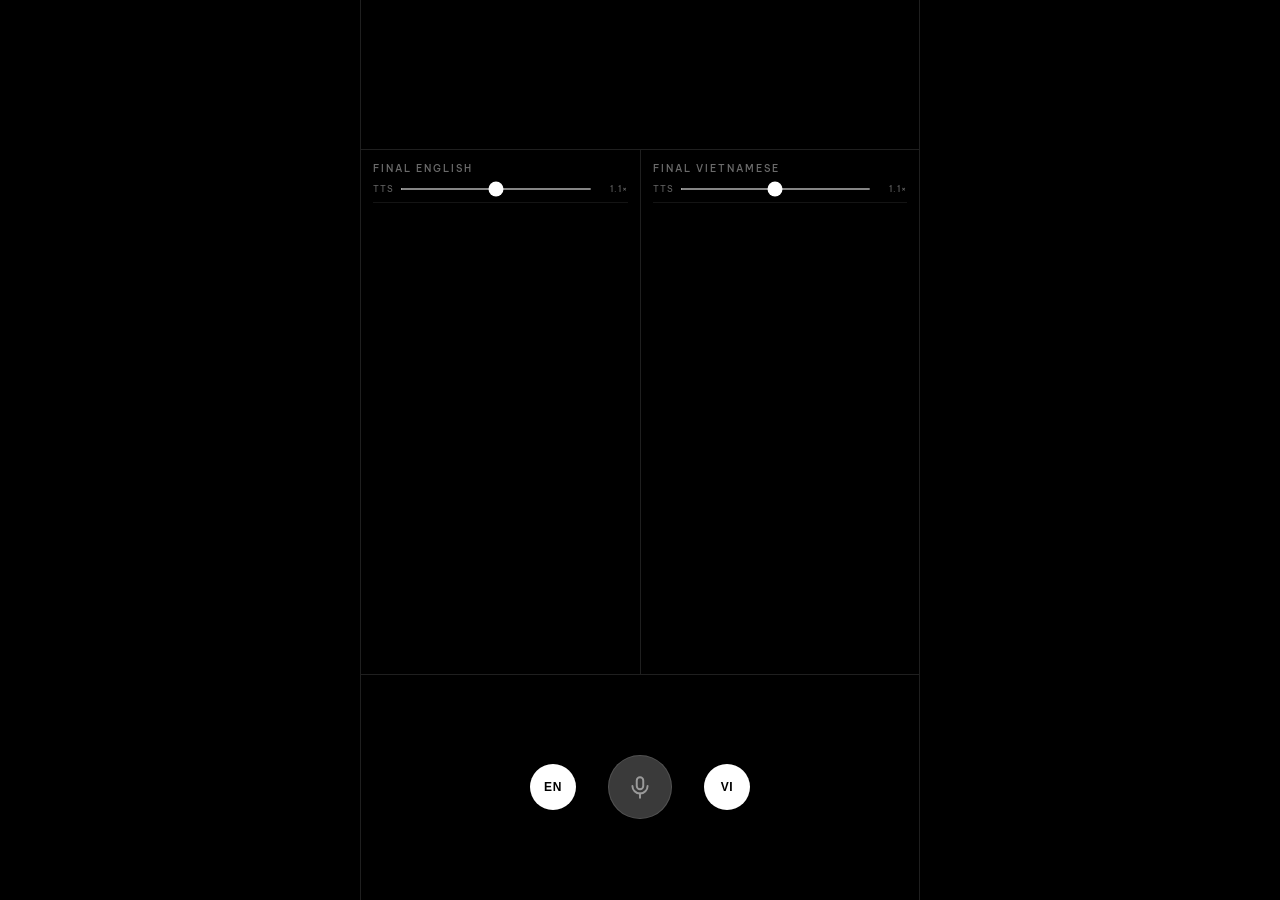
==== index.html @ 5c9c1df2 "Add files via upload" ====
<!DOCTYPE html>
<html lang="vi">
<head>
  <meta charset="utf-8">
  <meta name="viewport" content="width=device-width, initial-scale=1, viewport-fit=cover">
  <meta name="theme-color" content="#000000">
  <meta http-equiv="Cache-Control" content="no-cache, no-store, must-revalidate">
  <meta http-equiv="Pragma" content="no-cache">
  <meta http-equiv="Expires" content="0">
  <title>WebDich v0.8 — Modular Voice → Text + Translate + TTS</title>
  <link rel="manifest" href="manifest.json">
  <link rel="icon" href="icon.svg" type="image/svg+xml">
  <link rel="preconnect" href="https://fonts.googleapis.com">
  <link rel="preconnect" href="https://fonts.gstatic.com" crossorigin>
  <link href="https://fonts.googleapis.com/css2?family=Be+Vietnam+Pro:wght@300;400;500;600&display=swap" rel="stylesheet">
  <link rel="stylesheet" href="style.css">
</head>
<body>
  <div class="app">
    <div id="live" class="live" aria-live="polite"></div>
    <div class="final">
      <div id="final-en" class="col">
        <div class="col-header">
          <div class="col-label">Final English</div>
          <div class="rate-ctrl">
            <span>TTS</span>
            <input type="range" id="rate-en" min="1" max="1.2" step="0.05" value="1.1" aria-label="TTS speed English">
            <span id="rate-en-val">1.1×</span>
          </div>
        </div>
        <div class="col-body" id="body-en"></div>
      </div>
      <div id="final-vi" class="col">
        <div class="col-header">
          <div class="col-label">Final Vietnamese</div>
          <div class="rate-ctrl">
            <span>TTS</span>
            <input type="range" id="rate-vi" min="1" max="1.2" step="0.05" value="1.1" aria-label="TTS speed Vietnamese">
            <span id="rate-vi-val">1.1×</span>
          </div>
        </div>
        <div class="col-body" id="body-vi"></div>
      </div>
    </div>
    <div class="mic-row">
      <button id="ch-en" class="channel-btn on" aria-label="Toggle English channel" aria-pressed="true">EN</button>
      <button id="mic" aria-label="Toggle microphone" aria-pressed="false">
        <svg viewBox="0 0 24 24" fill="none" stroke-width="1.8" stroke-linecap="round" stroke-linejoin="round" aria-hidden="true">
          <rect class="mic-stroke" x="9" y="3" width="6" height="11" rx="3"/>
          <path class="mic-stroke" d="M5 11a7 7 0 0 0 14 0"/>
          <line class="mic-stroke" x1="12" y1="18" x2="12" y2="22"/>
        </svg>
      </button>
      <button id="ch-vi" class="channel-btn on" aria-label="Toggle Vietnamese channel" aria-pressed="true">VI</button>
    </div>
    <div id="version-badge" class="version-badge"></div>
  </div>
  <script src="js/state.js"></script>
  <script src="js/text.js"></script>
  <script src="js/language.js"></script>
  <script src="js/asr.js"></script>
  <script src="js/translation.js"></script>
  <script src="js/tts.js"></script>
  <script src="js/ui.js"></script>
  <script src="js/app.js"></script>
</body>
</html>
---- style.css ----
/* WebDich v0.7 — ultra-minimal, black, thin borders, mobile-first
 * Layout: LIVE 1/6 | FINAL 3.5/6 | CONTROLS 1.5/6
 * Each column: fixed header (label + TTS rate slider) + scrollable body
 */
:root {
  --bg: #000000;
  --line: rgba(255, 255, 255, 0.12);
  --text: #f2f2f2;
  --muted: rgba(255, 255, 255, 0.42);
  --live: rgba(255, 255, 255, 0.6);
  --mic-off: #3a3a3a;
  --mic-on: #ffffff;
}
* { box-sizing: border-box; margin: 0; padding: 0; }
html, body { height: 100%; }
body {
  background: var(--bg);
  color: var(--text);
  font-family: 'Be Vietnam Pro', system-ui, -apple-system, 'Segoe UI', sans-serif;
  overflow: hidden;
  -webkit-font-smoothing: antialiased;
}
.app {
  position: relative;
  height: 100dvh;
  height: 100vh;
  display: flex;
  flex-direction: column;
  max-width: 560px;
  margin: 0 auto;
  border-left: 1px solid var(--line);
  border-right: 1px solid var(--line);
}
.version-badge {
  position: absolute;
  bottom: 6px;
  right: 10px;
  font-size: 9px;
  letter-spacing: 0.12em;
  color: rgba(255, 255, 255, 0.28);
  pointer-events: none;
  z-index: 5;
  font-weight: 500;
}
/* ---- LIVE VOICE — 1/6 ---- */
.live {
  flex: 0 0 16.6667%;
  min-height: 0;
  display: flex;
  align-items: center;
  justify-content: center;
  padding: 12px 20px;
  border-bottom: 1px solid var(--line);
  font-size: clamp(16px, 4.5vw, 22px);
  font-weight: 300;
  color: var(--live);
  text-align: center;
  overflow: hidden;
  line-height: 1.4;
  word-break: break-word;
}
.live.status {
  color: rgba(255, 130, 130, 0.85);
  font-size: 13px;
  letter-spacing: 0.02em;
}
/* ---- FINAL — 3.5/6, two columns ---- */
.final {
  flex: 0 0 58.3333%;
  min-height: 0;
  display: flex;
  border-bottom: 1px solid var(--line);
}
.col {
  flex: 1 1 50%;
  min-width: 0;
  padding: 12px;
  display: flex;
  flex-direction: column;
}
.col + .col { border-left: 1px solid var(--line); }
.col.hidden { display: none; }
.col-header {
  flex: 0 0 auto;
  padding-bottom: 8px;
  margin-bottom: 8px;
  border-bottom: 1px solid rgba(255, 255, 255, 0.08);
}
.col-label {
  font-size: 10px;
  letter-spacing: 0.2em;
  text-transform: uppercase;
  color: var(--muted);
  margin-bottom: 8px;
  font-weight: 500;
}
.col-body {
  flex: 1 1 auto;
  min-height: 0;
  overflow-y: auto;
  -webkit-overflow-scrolling: touch;
}
/* TTS rate slider — minimal dark */
.rate-ctrl {
  display: flex;
  align-items: center;
  gap: 6px;
  font-size: 9px;
  letter-spacing: 0.1em;
  color: rgba(255, 255, 255, 0.4);
}
.rate-ctrl input[type="range"] {
  flex: 1 1 auto;
  accent-color: #ffffff;
  height: 2px;
  cursor: pointer;
  margin: 0;
}
.rate-ctrl span:last-child { min-width: 30px; text-align: right; }
/* Phase 2: each row cell = final (source, gray) + trans (target, white, below) */
.row-cell { margin-bottom: 14px; }
.col p {
  font-size: 15px;
  line-height: 1.6;
  font-weight: 400;
  word-break: break-word;
}
.final-text { color: rgba(255, 255, 255, 0.5); margin-bottom: 4px; } /* source = gray */
.trans-text { color: #ffffff; margin-bottom: 0; }                   /* translation = white */
/* ---- CONTROLS — 1.5/6: EN toggle | MIC | VI toggle ---- */
.mic-row {
  flex: 0 0 25%;
  min-height: 0;
  display: flex;
  align-items: center;
  justify-content: center;
  gap: 32px;
}
.channel-btn {
  width: 46px;
  height: 46px;
  border-radius: 50%;
  border: 1px solid var(--line);
  background: var(--mic-off);
  color: #9a9a9a;
  font-size: 12px;
  font-weight: 600;
  letter-spacing: 0.05em;
  cursor: pointer;
  padding: 0;
  transition: background 0.2s ease, color 0.2s ease, transform 0.1s ease;
  -webkit-tap-highlight-color: transparent;
}
.channel-btn.on { background: #ffffff; color: #000000; }
.channel-btn:active { transform: scale(0.92); }
#mic {
  width: 64px;
  height: 64px;
  border-radius: 50%;
  border: 1px solid var(--line);
  background: var(--mic-off);
  cursor: pointer;
  padding: 0;
  position: relative;
  transition: background 0.2s ease, transform 0.1s ease;
  -webkit-tap-highlight-color: transparent;
}
#mic.on { background: var(--mic-on); }
#mic:active { transform: scale(0.94); }
#mic svg { width: 26px; height: 26px; display: block; margin: 0 auto; }
#mic .mic-stroke { stroke: #9a9a9a; transition: stroke 0.2s ease; }
#mic.on .mic-stroke { stroke: #000000; }
#mic.on::before {
  content: '';
  position: absolute;
  inset: -6px;
  border-radius: 50%;
  border: 1px solid rgba(255, 255, 255, 0.3);
  animation: wd-pulse 2.2s ease-out infinite;
  pointer-events: none;
}
@keyframes wd-pulse {
  0%   { transform: scale(0.92); opacity: 0.9; }
  100% { transform: scale(1.3);  opacity: 0; }
}
@media (max-width: 380px) {
  .mic-row { gap: 22px; }
  .channel-btn { width: 40px; height: 40px; font-size: 11px; }
  #mic { width: 56px; height: 56px; }
  #mic svg { width: 22px; height: 22px; }
  .col p { font-size: 14px; }
}
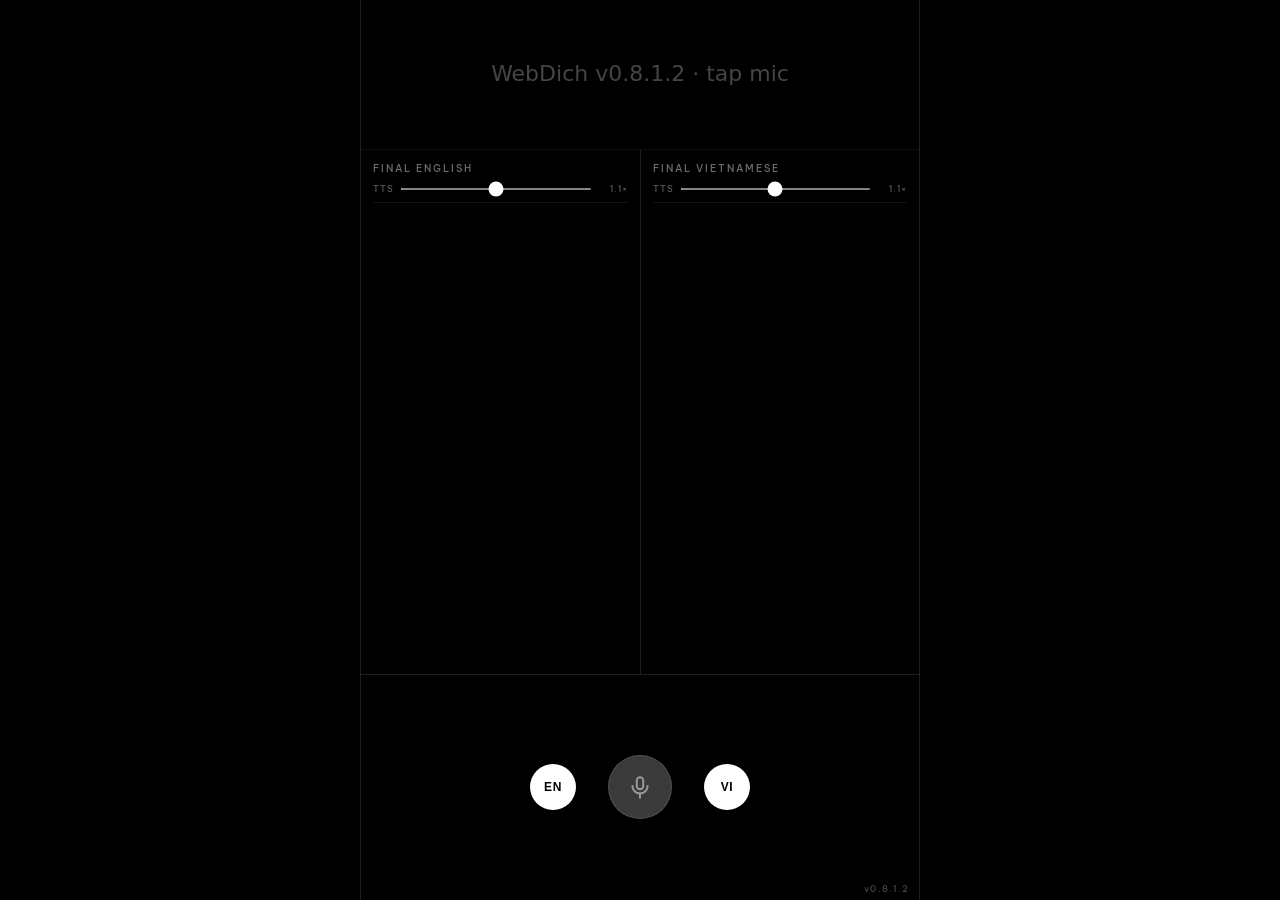
==== commit e2a6bf31: "Add files via upload" ====
--- a/index.html
+++ b/index.html
@@ -58,6 +58,7 @@
   <script src="js/state.js"></script>
   <script src="js/text.js"></script>
   <script src="js/language.js"></script>
+  <script src="js/idioms.js"></script>
   <script src="js/asr.js"></script>
   <script src="js/translation.js"></script>
   <script src="js/tts.js"></script>
--- a/style.css
+++ b/style.css
@@ -127,6 +127,7 @@
 }
 .final-text { color: rgba(255, 255, 255, 0.5); margin-bottom: 4px; } /* source = gray */
 .trans-text { color: #ffffff; margin-bottom: 0; }                   /* translation = white */
+.idiom-text { color: rgba(255, 255, 255, 0.65); font-size: 13px; font-style: italic; margin-top: 3px; margin-bottom: 0; } /* idiom meaning */
 /* ---- CONTROLS — 1.5/6: EN toggle | MIC | VI toggle ---- */
 .mic-row {
   flex: 0 0 25%;
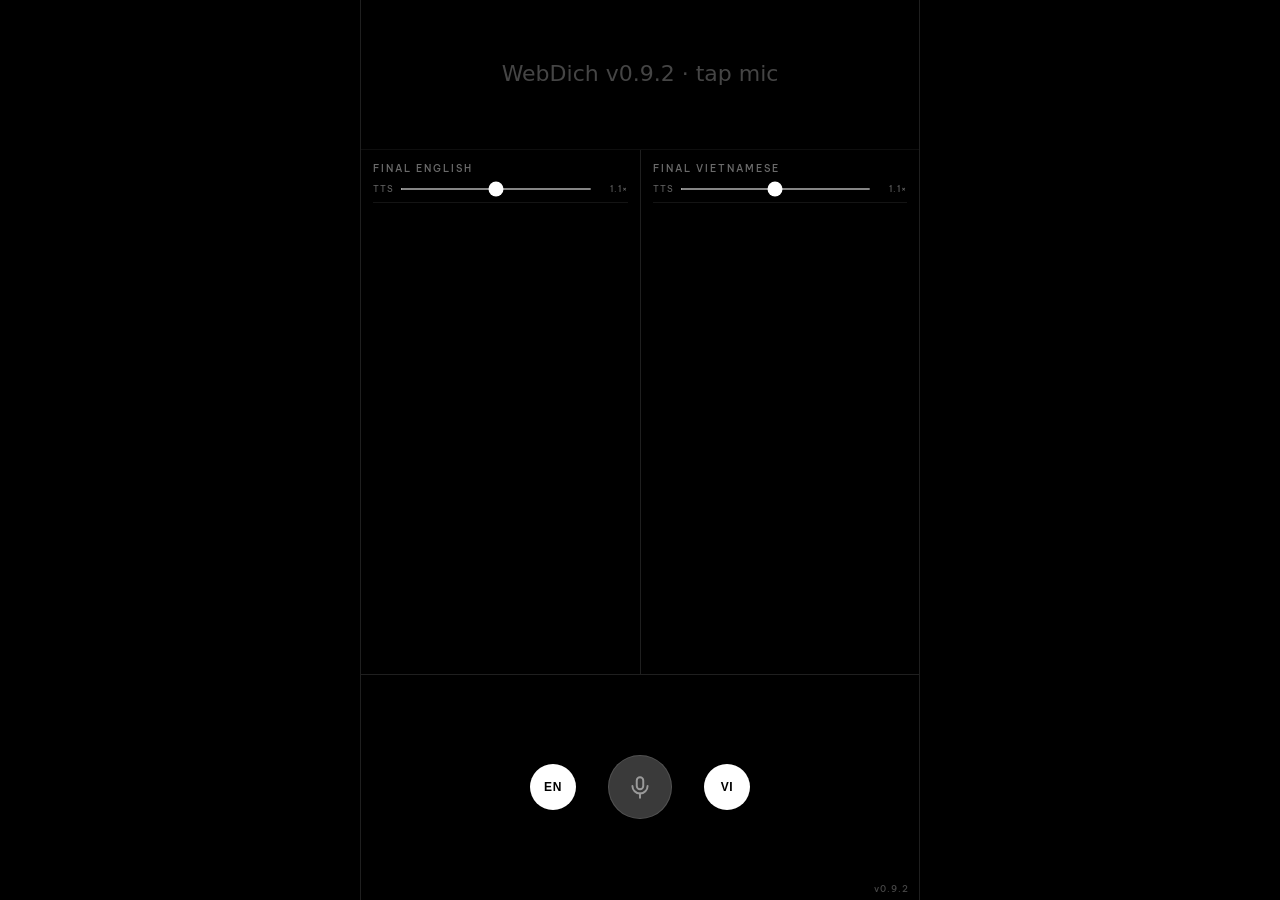
==== commit 6a2cd052: "Add files via upload" ====
--- a/index.html
+++ b/index.html
@@ -7,11 +7,13 @@
   <meta http-equiv="Cache-Control" content="no-cache, no-store, must-revalidate">
   <meta http-equiv="Pragma" content="no-cache">
   <meta http-equiv="Expires" content="0">
-  <title>WebDich v0.8 — Modular Voice → Text + Translate + TTS</title>
+  <title>WebDich v0.9.4 — Voice → Text + Translate + TTS</title>
   <link rel="manifest" href="manifest.json">
   <link rel="icon" href="icon.svg" type="image/svg+xml">
   <link rel="preconnect" href="https://fonts.googleapis.com">
   <link rel="preconnect" href="https://fonts.gstatic.com" crossorigin>
+  <link rel="preconnect" href="https://translate.googleapis.com" crossorigin>
+  <link rel="preconnect" href="https://api.mymemory.translated.net" crossorigin>
   <link href="https://fonts.googleapis.com/css2?family=Be+Vietnam+Pro:wght@300;400;500;600&display=swap" rel="stylesheet">
   <link rel="stylesheet" href="style.css">
 </head>
--- a/style.css
+++ b/style.css
@@ -1,6 +1,9 @@
-/* WebDich v0.7 — ultra-minimal, black, thin borders, mobile-first
+/* WebDich v0.9.3 — ultra-minimal, black, thin borders, mobile-first
  * Layout: LIVE 1/6 | FINAL 3.5/6 | CONTROLS 1.5/6
  * Each column: fixed header (label + TTS rate slider) + scrollable body
+ * Fixes v0.9.3:
+ *  - 100dvh declared AFTER 100vh so modern browsers pick dynamic viewport height
+ *  - Added env(safe-area-inset-bottom) for notched devices (viewport-fit=cover)
  */
 :root {
   --bg: #000000;
@@ -10,6 +13,7 @@
   --live: rgba(255, 255, 255, 0.6);
   --mic-off: #3a3a3a;
   --mic-on: #ffffff;
+  --safe-bottom: env(safe-area-inset-bottom, 0px);
 }
 * { box-sizing: border-box; margin: 0; padding: 0; }
 html, body { height: 100%; }
@@ -22,18 +26,21 @@
 }
 .app {
   position: relative;
+  /* v0.9.3: fallback first, then dvh wins on modern browsers */
+  height: 100vh;
   height: 100dvh;
-  height: 100vh;
   display: flex;
   flex-direction: column;
   max-width: 560px;
   margin: 0 auto;
   border-left: 1px solid var(--line);
   border-right: 1px solid var(--line);
+  /* v0.9.3: safe area for notched devices */
+  padding-bottom: var(--safe-bottom);
 }
 .version-badge {
   position: absolute;
-  bottom: 6px;
+  bottom: calc(6px + var(--safe-bottom));
   right: 10px;
   font-size: 9px;
   letter-spacing: 0.12em;
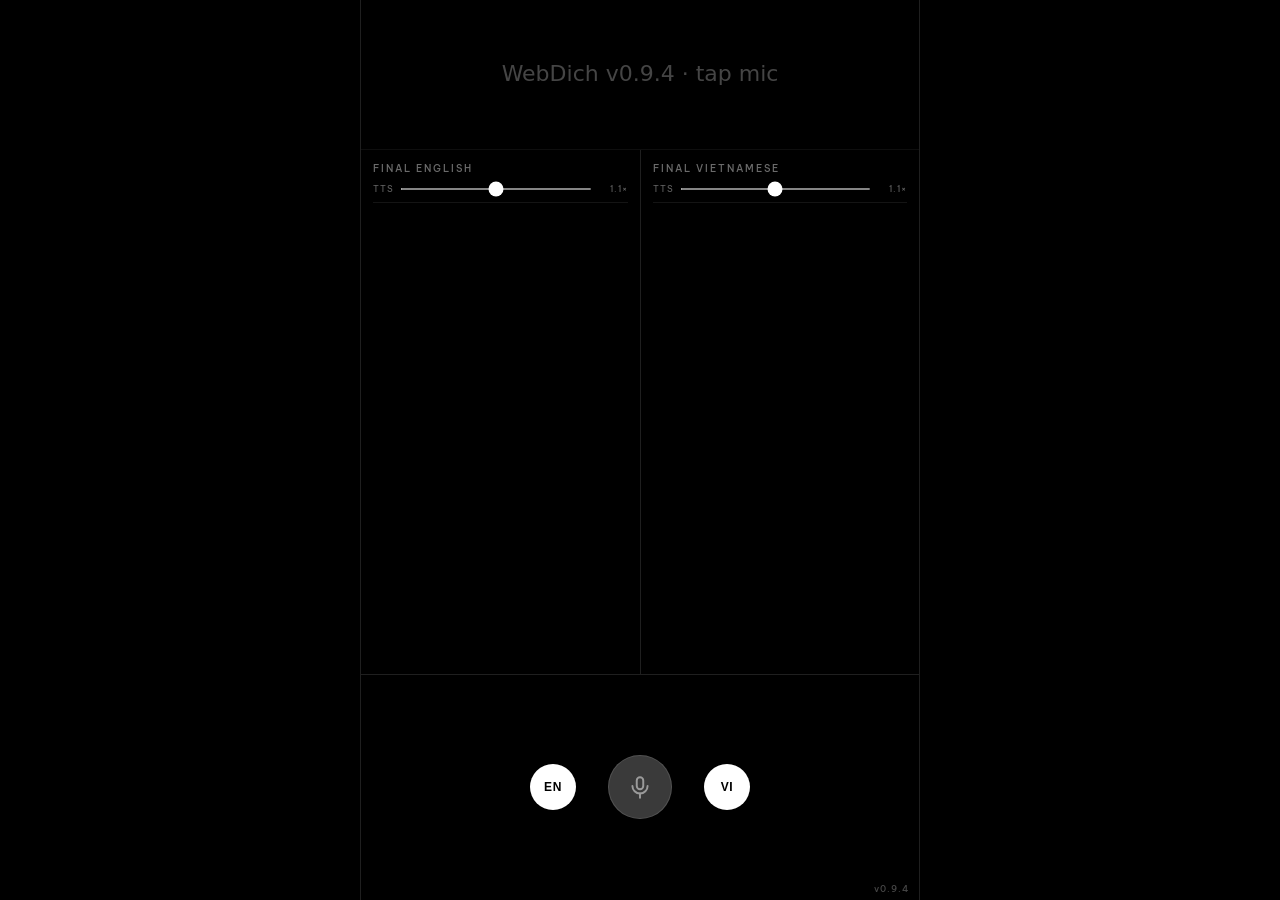
==== commit b85579a0: "Add files via upload" ====
--- a/index.html
+++ b/index.html
@@ -7,7 +7,7 @@
   <meta http-equiv="Cache-Control" content="no-cache, no-store, must-revalidate">
   <meta http-equiv="Pragma" content="no-cache">
   <meta http-equiv="Expires" content="0">
-  <title>WebDich v0.9.4 — Voice → Text + Translate + TTS</title>
+  <title>WebDich v0.9.5 — Voice → Text + Translate + TTS (siêu tốc)</title>
   <link rel="manifest" href="manifest.json">
   <link rel="icon" href="icon.svg" type="image/svg+xml">
   <link rel="preconnect" href="https://fonts.googleapis.com">
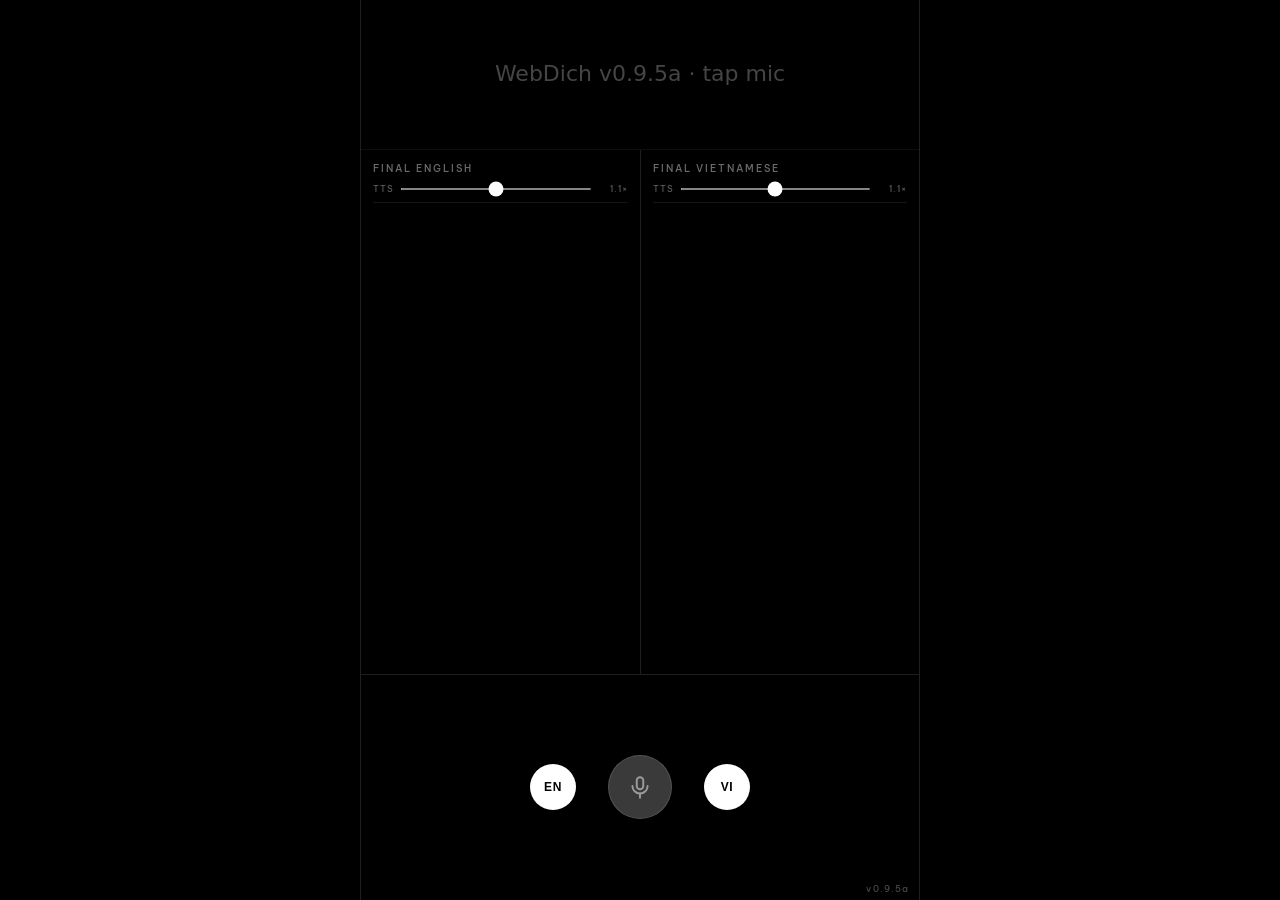
==== commit f34ff440: "Add files via upload" ====
--- a/index.html
+++ b/index.html
@@ -7,7 +7,7 @@
   <meta http-equiv="Cache-Control" content="no-cache, no-store, must-revalidate">
   <meta http-equiv="Pragma" content="no-cache">
   <meta http-equiv="Expires" content="0">
-  <title>WebDich v0.9.5 — Voice → Text + Translate + TTS (siêu tốc)</title>
+  <title>WebDich v0.9.6 — Voice → Text + Translate + TTS (siêu tốc)</title>
   <link rel="manifest" href="manifest.json">
   <link rel="icon" href="icon.svg" type="image/svg+xml">
   <link rel="preconnect" href="https://fonts.googleapis.com">
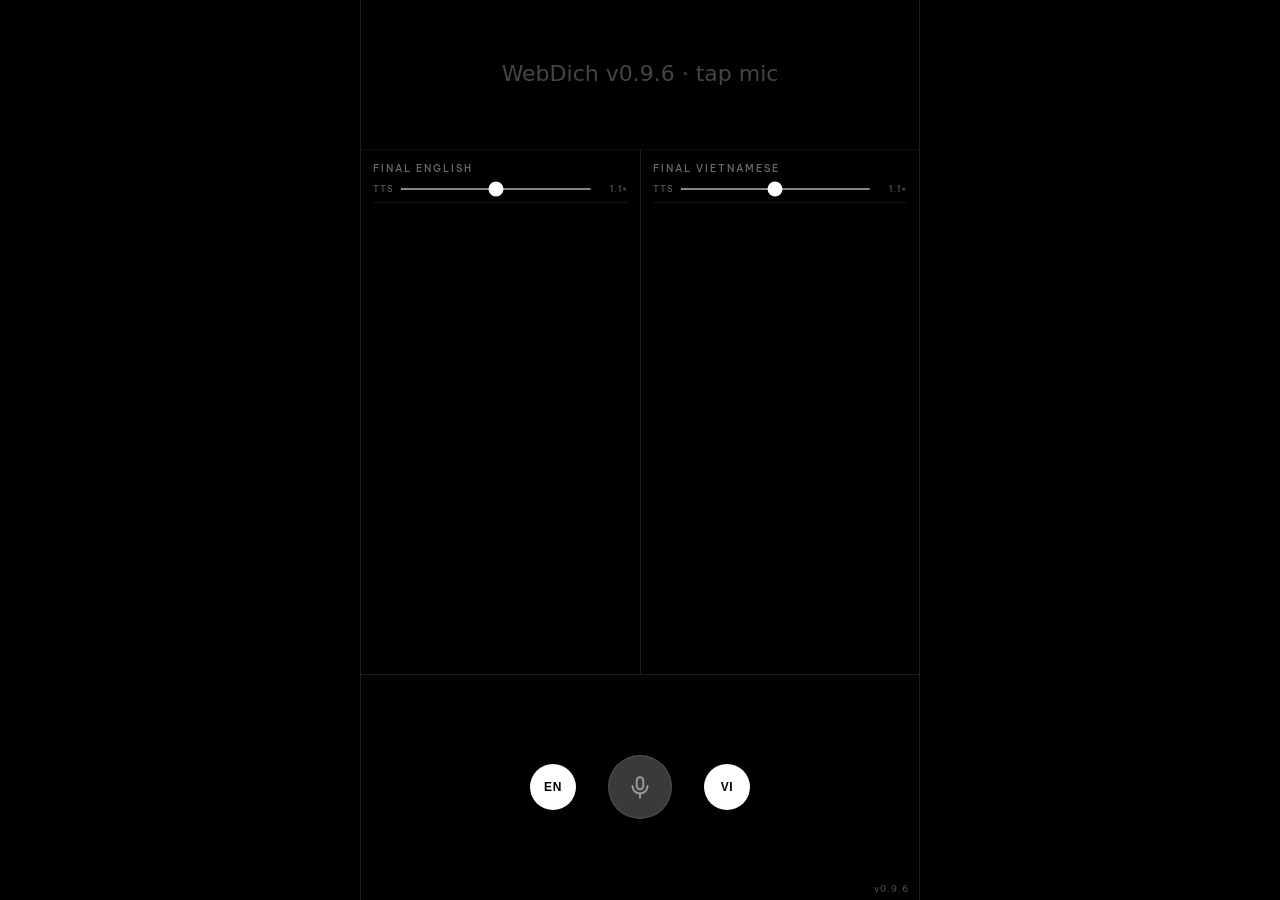
==== commit 2dc58f48: "Add files via upload" ====
--- a/index.html
+++ b/index.html
@@ -7,7 +7,7 @@
   <meta http-equiv="Cache-Control" content="no-cache, no-store, must-revalidate">
   <meta http-equiv="Pragma" content="no-cache">
   <meta http-equiv="Expires" content="0">
-  <title>WebDich v0.9.6 — Voice → Text + Translate + TTS (siêu tốc)</title>
+  <title>WebDich v0.9.8 — Voice → Text + Translate + TTS (siêu tốc)</title>
   <link rel="manifest" href="manifest.json">
   <link rel="icon" href="icon.svg" type="image/svg+xml">
   <link rel="preconnect" href="https://fonts.googleapis.com">
@@ -66,5 +66,12 @@
   <script src="js/tts.js"></script>
   <script src="js/ui.js"></script>
   <script src="js/app.js"></script>
+  <script>
+    if ("serviceWorker" in navigator) {
+      window.addEventListener("load", function () {
+        navigator.serviceWorker.register("./sw.js").catch(function () {});
+      });
+    }
+  </script>
 </body>
 </html>
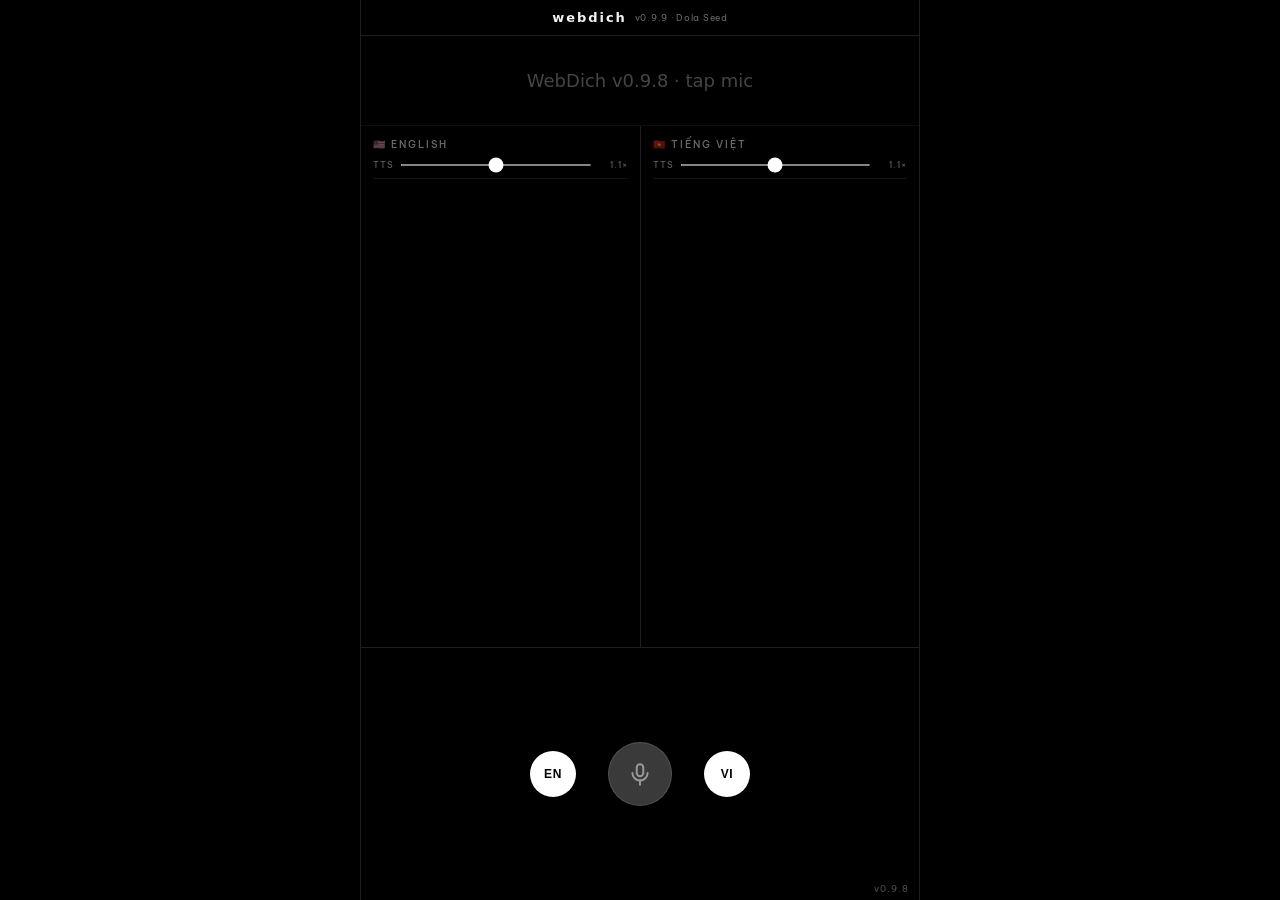
==== commit ae5adf7e: "Add files via upload" ====
--- a/index.html
+++ b/index.html
@@ -7,23 +7,33 @@
   <meta http-equiv="Cache-Control" content="no-cache, no-store, must-revalidate">
   <meta http-equiv="Pragma" content="no-cache">
   <meta http-equiv="Expires" content="0">
-  <title>WebDich v0.9.8 — Voice → Text + Translate + TTS (siêu tốc)</title>
+  <title>WebDich — Voice → Text + Translate + TTS</title>
   <link rel="manifest" href="manifest.json">
   <link rel="icon" href="icon.svg" type="image/svg+xml">
   <link rel="preconnect" href="https://fonts.googleapis.com">
   <link rel="preconnect" href="https://fonts.gstatic.com" crossorigin>
   <link rel="preconnect" href="https://translate.googleapis.com" crossorigin>
   <link rel="preconnect" href="https://api.mymemory.translated.net" crossorigin>
+  <link rel="preconnect" href="https://router.freellm.net" crossorigin>
   <link href="https://fonts.googleapis.com/css2?family=Be+Vietnam+Pro:wght@300;400;500;600&display=swap" rel="stylesheet">
   <link rel="stylesheet" href="style.css">
 </head>
 <body>
   <div class="app">
+    <!-- ===== TITLE BAR (thu gọn) ===== -->
+    <div id="title-bar" class="title-bar" aria-label="WebDich title - long press for API settings">
+      <span class="title-text">webdich</span>
+      <span class="title-sub">v0.9.9 · Dola Seed</span>
+    </div>
+
+    <!-- ===== LIVE VOICE ===== -->
     <div id="live" class="live" aria-live="polite"></div>
+
+    <!-- ===== FINAL COLUMNS ===== -->
     <div class="final">
       <div id="final-en" class="col">
         <div class="col-header">
-          <div class="col-label">Final English</div>
+          <div class="col-label" id="label-en">🇺🇸  ENGLISH</div>
           <div class="rate-ctrl">
             <span>TTS</span>
             <input type="range" id="rate-en" min="1" max="1.2" step="0.05" value="1.1" aria-label="TTS speed English">
@@ -34,7 +44,7 @@
       </div>
       <div id="final-vi" class="col">
         <div class="col-header">
-          <div class="col-label">Final Vietnamese</div>
+          <div class="col-label" id="label-vi">🇻🇳  TIẾNG VIỆT</div>
           <div class="rate-ctrl">
             <span>TTS</span>
             <input type="range" id="rate-vi" min="1" max="1.2" step="0.05" value="1.1" aria-label="TTS speed Vietnamese">
@@ -44,8 +54,10 @@
         <div class="col-body" id="body-vi"></div>
       </div>
     </div>
+
+    <!-- ===== CONTROLS ===== -->
     <div class="mic-row">
-      <button id="ch-en" class="channel-btn on" aria-label="Toggle English channel" aria-pressed="true">EN</button>
+      <button id="ch-en" class="channel-btn on" aria-label="Long press to change language" aria-pressed="true">EN</button>
       <button id="mic" aria-label="Toggle microphone" aria-pressed="false">
         <svg viewBox="0 0 24 24" fill="none" stroke-width="1.8" stroke-linecap="round" stroke-linejoin="round" aria-hidden="true">
           <rect class="mic-stroke" x="9" y="3" width="6" height="11" rx="3"/>
@@ -53,10 +65,81 @@
           <line class="mic-stroke" x1="12" y1="18" x2="12" y2="22"/>
         </svg>
       </button>
-      <button id="ch-vi" class="channel-btn on" aria-label="Toggle Vietnamese channel" aria-pressed="true">VI</button>
+      <button id="ch-vi" class="channel-btn on" aria-label="Long press to change language" aria-pressed="true">VI</button>
     </div>
     <div id="version-badge" class="version-badge"></div>
   </div>
+
+  <!-- ===== MODAL: API SETTINGS (ẩn, long press title để mở) ===== -->
+  <div id="api-modal" class="modal-overlay" aria-hidden="true">
+    <div class="modal">
+      <div class="modal-header">
+        <h3>⚙️ Cấu hình Dola Seed API</h3>
+        <button class="modal-close" data-close="api-modal" type="button">×</button>
+      </div>
+      <div class="modal-body">
+        <div class="api-guide">
+          <p><strong>📌 Hướng dẫn lấy API Key miễn phí:</strong></p>
+          <ol>
+            <li>Truy cập <a href="https://freellm.net" target="_blank" rel="noopener">freellm.net</a></li>
+            <li>Đăng ký tài khoản miễn phí (không cần thẻ tín dụng)</li>
+            <li>Lấy API Key từ dashboard</li>
+            <li>Dán vào ô bên dưới → Lưu</li>
+          </ol>
+          <p class="api-note">💡 Mô hình: <code>kilo-code/bytedance-seed-dola-seed-2-0-pro:free</code><br>
+          Giới hạn: ~200 yêu cầu/giờ · Hoàn toàn miễn phí</p>
+        </div>
+        <div class="form-group">
+          <label for="api-key-input">API Key:</label>
+          <input type="password" id="api-key-input" placeholder="sk-..." autocomplete="off">
+          <button class="toggle-visibility" id="toggle-api-key" type="button">👁</button>
+        </div>
+        <div class="form-group">
+          <label for="api-provider-select">Nhà cung cấp:</label>
+          <select id="api-provider-select">
+            <option value="freellm">FreeLLM / Kilo Code (miễn phí)</option>
+            <option value="synthorai">Synthorai ($1 free credit)</option>
+            <option value="apiyi">APIYi (Seed 2.1 Turbo)</option>
+            <option value="byteplus">BytePlus ModelArk (chính thức)</option>
+          </select>
+        </div>
+        <div class="form-group">
+          <label>
+            <input type="checkbox" id="dola-enabled" checked>
+            Bật Dola Seed làm nhà cung cấp dịch thuật ưu tiên
+          </label>
+        </div>
+        <div id="api-status" class="api-status"></div>
+      </div>
+      <div class="modal-footer">
+        <button class="btn-secondary" data-close="api-modal" type="button">Đóng</button>
+        <button class="btn-primary" id="save-api-settings" type="button">💾 Lưu cấu hình</button>
+      </div>
+    </div>
+  </div>
+
+  <!-- ===== MODAL: CHỌN NGÔN NGỮ (long press nút EN/VI) ===== -->
+  <div id="lang-modal" class="modal-overlay" aria-hidden="true">
+    <div class="modal">
+      <div class="modal-header">
+        <h3 id="lang-modal-title">🌐 Chọn ngôn ngữ</h3>
+        <button class="modal-close" data-close="lang-modal" type="button">×</button>
+      </div>
+      <div class="modal-body">
+        <div class="lang-search">
+          <input type="text" id="lang-search" placeholder="Tìm ngôn ngữ...">
+        </div>
+        <div id="lang-list" class="lang-list"></div>
+      </div>
+      <div class="modal-footer">
+        <button class="btn-secondary" data-close="lang-modal" type="button">Đóng</button>
+      </div>
+    </div>
+  </div>
+
+  <!-- ===== LONG PRESS FEEDBACK ===== -->
+  <div id="press-feedback" class="press-feedback" aria-hidden="true"></div>
+
   <script src="js/state.js"></script>
   <script src="js/text.js"></script>
   <script src="js/language.js"></script>
--- a/style.css
+++ b/style.css
@@ -1,9 +1,8 @@
-/* WebDich v0.9.3 — ultra-minimal, black, thin borders, mobile-first
- * Layout: LIVE 1/6 | FINAL 3.5/6 | CONTROLS 1.5/6
- * Each column: fixed header (label + TTS rate slider) + scrollable body
- * Fixes v0.9.3:
- *  - 100dvh declared AFTER 100vh so modern browsers pick dynamic viewport height
- *  - Added env(safe-area-inset-bottom) for notched devices (viewport-fit=cover)
+/* WebDich v0.9.9 — ultra-minimal, black, thin borders, mobile-first
+ * v0.9.9 updates:
+ *  - Compact title bar
+ *  - Modal system (API settings + language selector)
+ *  - Long-press visual feedback + progress ring
  */
 :root {
   --bg: #000000;
@@ -13,7 +12,12 @@
   --live: rgba(255, 255, 255, 0.6);
   --mic-off: #3a3a3a;
   --mic-on: #ffffff;
+  --accent: #4a9eff;
+  --accent-soft: rgba(74, 158, 255, 0.15);
+  --danger: #ff6b6b;
+  --success: #51cf66;
   --safe-bottom: env(safe-area-inset-bottom, 0px);
+  --modal-bg: rgba(0, 0, 0, 0.85);
 }
 * { box-sizing: border-box; margin: 0; padding: 0; }
 html, body { height: 100%; }
@@ -26,7 +30,6 @@
 }
 .app {
   position: relative;
-  /* v0.9.3: fallback first, then dvh wins on modern browsers */
   height: 100vh;
   height: 100dvh;
   display: flex;
@@ -35,9 +38,103 @@
   margin: 0 auto;
   border-left: 1px solid var(--line);
   border-right: 1px solid var(--line);
-  /* v0.9.3: safe area for notched devices */
   padding-bottom: var(--safe-bottom);
 }
+
+/* ===== TITLE BAR ===== */
+.title-bar {
+  flex: 0 0 auto;
+  height: 36px;
+  min-height: 36px;
+  display: flex;
+  align-items: center;
+  justify-content: center;
+  gap: 8px;
+  padding: 0 16px;
+  border-bottom: 1px solid var(--line);
+  position: relative;
+  cursor: pointer;
+  -webkit-tap-highlight-color: transparent;
+  user-select: none;
+  transition: background 0.15s ease;
+}
+.title-bar:active, .title-bar.pressing {
+  background: rgba(255, 255, 255, 0.05);
+}
+.title-text {
+  font-size: 13px;
+  font-weight: 600;
+  letter-spacing: 0.15em;
+  text-transform: lowercase;
+  color: var(--text);
+}
+.title-sub {
+  font-size: 9px;
+  letter-spacing: 0.08em;
+  color: var(--muted);
+  font-weight: 400;
+}
+.title-bar::after {
+  content: '';
+  position: absolute;
+  bottom: 0;
+  left: 50%;
+  width: 0;
+  height: 2px;
+  background: var(--accent);
+  transition: width 0.5s ease, left 0.5s ease;
+  border-radius: 1px;
+}
+.title-bar.pressing::after {
+  width: 60%;
+  left: 20%;
+}
+
+/* ===== LONG PRESS FEEDBACK RING ===== */
+.press-feedback {
+  position: fixed;
+  width: 80px;
+  height: 80px;
+  border-radius: 50%;
+  border: 2px solid var(--accent);
+  pointer-events: none;
+  z-index: 9999;
+  transform: translate(-50%, -50%) scale(0.3);
+  opacity: 0;
+  transition: transform 0.5s ease-out, opacity 0.3s ease;
+}
+.press-feedback.active {
+  transform: translate(-50%, -50%) scale(1.2);
+  opacity: 0.8;
+}
+.press-feedback.complete {
+  border-color: var(--success);
+  background: rgba(81, 207, 102, 0.1);
+}
+
+/* ===== LIVE VOICE ===== */
+.live {
+  flex: 0 0 10%;
+  min-height: 0;
+  display: flex;
+  align-items: center;
+  justify-content: center;
+  padding: 8px 16px;
+  border-bottom: 1px solid var(--line);
+  font-size: clamp(14px, 3.5vw, 18px);
+  font-weight: 300;
+  color: var(--live);
+  text-align: center;
+  overflow: hidden;
+  line-height: 1.3;
+  word-break: break-word;
+}
+.live.status {
+  color: rgba(255, 130, 130, 0.85);
+  font-size: 12px;
+  letter-spacing: 0.02em;
+}
+
 .version-badge {
   position: absolute;
   bottom: calc(6px + var(--safe-bottom));
@@ -49,31 +146,10 @@
   z-index: 5;
   font-weight: 500;
 }
-/* ---- LIVE VOICE — 1/6 ---- */
-.live {
-  flex: 0 0 16.6667%;
-  min-height: 0;
-  display: flex;
-  align-items: center;
-  justify-content: center;
-  padding: 12px 20px;
-  border-bottom: 1px solid var(--line);
-  font-size: clamp(16px, 4.5vw, 22px);
-  font-weight: 300;
-  color: var(--live);
-  text-align: center;
-  overflow: hidden;
-  line-height: 1.4;
-  word-break: break-word;
-}
-.live.status {
-  color: rgba(255, 130, 130, 0.85);
-  font-size: 13px;
-  letter-spacing: 0.02em;
-}
-/* ---- FINAL — 3.5/6, two columns ---- */
+
+/* ===== FINAL COLUMNS ===== */
 .final {
-  flex: 0 0 58.3333%;
+  flex: 1 1 auto;
   min-height: 0;
   display: flex;
   border-bottom: 1px solid var(--line);
@@ -107,7 +183,8 @@
   overflow-y: auto;
   -webkit-overflow-scrolling: touch;
 }
-/* TTS rate slider — minimal dark */
+
+/* TTS rate slider */
 .rate-ctrl {
   display: flex;
   align-items: center;
@@ -124,7 +201,7 @@
   margin: 0;
 }
 .rate-ctrl span:last-child { min-width: 30px; text-align: right; }
-/* Phase 2: each row cell = final (source, gray) + trans (target, white, below) */
+
 .row-cell { margin-bottom: 14px; }
 .col p {
   font-size: 15px;
@@ -132,17 +209,19 @@
   font-weight: 400;
   word-break: break-word;
 }
-.final-text { color: rgba(255, 255, 255, 0.5); margin-bottom: 4px; } /* source = gray */
-.trans-text { color: #ffffff; margin-bottom: 0; }                   /* translation = white */
-.idiom-text { color: rgba(255, 255, 255, 0.65); font-size: 13px; font-style: italic; margin-top: 3px; margin-bottom: 0; } /* idiom meaning */
-/* ---- CONTROLS — 1.5/6: EN toggle | MIC | VI toggle ---- */
+.final-text { color: rgba(255, 255, 255, 0.5); margin-bottom: 4px; }
+.trans-text { color: #ffffff; margin-bottom: 0; }
+.idiom-text { color: rgba(255, 255, 255, 0.65); font-size: 13px; font-style: italic; margin-top: 3px; margin-bottom: 0; }
+
+/* ===== CONTROLS ===== */
 .mic-row {
-  flex: 0 0 25%;
+  flex: 0 0 28%;
   min-height: 0;
   display: flex;
   align-items: center;
   justify-content: center;
   gap: 32px;
+  position: relative;
 }
 .channel-btn {
   width: 46px;
@@ -156,11 +235,39 @@
   letter-spacing: 0.05em;
   cursor: pointer;
   padding: 0;
+  position: relative;
   transition: background 0.2s ease, color 0.2s ease, transform 0.1s ease;
   -webkit-tap-highlight-color: transparent;
+  user-select: none;
+  overflow: visible;
 }
 .channel-btn.on { background: #ffffff; color: #000000; }
 .channel-btn:active { transform: scale(0.92); }
+.channel-btn.pressing {
+  transform: scale(0.88);
+  box-shadow: 0 0 0 3px var(--accent-soft);
+}
+/* Progress ring cho long press */
+.channel-btn .progress-ring {
+  position: absolute;
+  top: -4px;
+  left: -4px;
+  width: 54px;
+  height: 54px;
+  pointer-events: none;
+  opacity: 0;
+  transition: opacity 0.1s;
+}
+.channel-btn.pressing .progress-ring { opacity: 1; }
+.channel-btn .progress-ring circle {
+  fill: none;
+  stroke: var(--accent);
+  stroke-width: 2;
+  stroke-linecap: round;
+  transform: rotate(-90deg);
+  transform-origin: center;
+}
+
 #mic {
   width: 64px;
   height: 64px;
@@ -191,10 +298,281 @@
   0%   { transform: scale(0.92); opacity: 0.9; }
   100% { transform: scale(1.3);  opacity: 0; }
 }
+
+/* ===== MODAL SYSTEM ===== */
+.modal-overlay {
+  position: fixed;
+  inset: 0;
+  background: var(--modal-bg);
+  backdrop-filter: blur(8px);
+  -webkit-backdrop-filter: blur(8px);
+  display: flex;
+  align-items: center;
+  justify-content: center;
+  z-index: 1000;
+  opacity: 0;
+  visibility: hidden;
+  transition: opacity 0.2s ease, visibility 0.2s ease;
+  padding: 20px;
+}
+.modal-overlay.open {
+  opacity: 1;
+  visibility: visible;
+}
+.modal {
+  background: #111111;
+  border: 1px solid var(--line);
+  border-radius: 16px;
+  width: 100%;
+  max-width: 420px;
+  max-height: 85vh;
+  display: flex;
+  flex-direction: column;
+  overflow: hidden;
+  transform: translateY(20px) scale(0.96);
+  transition: transform 0.25s cubic-bezier(0.34, 1.56, 0.64, 1);
+}
+.modal-overlay.open .modal {
+  transform: translateY(0) scale(1);
+}
+.modal-header {
+  flex: 0 0 auto;
+  padding: 16px 20px;
+  border-bottom: 1px solid var(--line);
+  display: flex;
+  align-items: center;
+  justify-content: space-between;
+}
+.modal-header h3 {
+  font-size: 15px;
+  font-weight: 600;
+  color: var(--text);
+}
+.modal-close {
+  width: 28px;
+  height: 28px;
+  border-radius: 50%;
+  border: none;
+  background: rgba(255, 255, 255, 0.08);
+  color: var(--muted);
+  font-size: 18px;
+  cursor: pointer;
+  display: flex;
+  align-items: center;
+  justify-content: center;
+  line-height: 1;
+  transition: background 0.15s;
+}
+.modal-close:hover { background: rgba(255, 255, 255, 0.15); color: var(--text); }
+
+.modal-body {
+  flex: 1 1 auto;
+  overflow-y: auto;
+  padding: 16px 20px;
+  -webkit-overflow-scrolling: touch;
+}
+.modal-footer {
+  flex: 0 0 auto;
+  padding: 12px 20px;
+  border-top: 1px solid var(--line);
+  display: flex;
+  gap: 10px;
+  justify-content: flex-end;
+}
+
+/* Form elements */
+.form-group {
+  margin-bottom: 14px;
+  position: relative;
+}
+.form-group label {
+  display: block;
+  font-size: 12px;
+  color: var(--muted);
+  margin-bottom: 6px;
+  font-weight: 500;
+}
+.form-group input[type="text"],
+.form-group input[type="password"],
+.form-group select {
+  width: 100%;
+  padding: 10px 12px;
+  background: #1a1a1a;
+  border: 1px solid var(--line);
+  border-radius: 8px;
+  color: var(--text);
+  font-size: 14px;
+  font-family: inherit;
+  outline: none;
+  transition: border-color 0.15s;
+}
+.form-group input[type="text"]:focus,
+.form-group input[type="password"]:focus,
+.form-group select:focus {
+  border-color: var(--accent);
+}
+.form-group input[type="checkbox"] {
+  margin-right: 8px;
+  accent-color: var(--accent);
+}
+.toggle-visibility {
+  position: absolute;
+  right: 8px;
+  bottom: 8px;
+  background: none;
+  border: none;
+  color: var(--muted);
+  cursor: pointer;
+  font-size: 16px;
+  padding: 4px;
+}
+.toggle-visibility:hover { color: var(--text); }
+
+/* Buttons */
+.btn-primary, .btn-secondary {
+  padding: 8px 16px;
+  border-radius: 8px;
+  font-size: 13px;
+  font-weight: 500;
+  cursor: pointer;
+  border: none;
+  font-family: inherit;
+  transition: all 0.15s;
+}
+.btn-primary {
+  background: var(--accent);
+  color: #ffffff;
+}
+.btn-primary:hover { background: #3a8eef; }
+.btn-primary:active { transform: scale(0.97); }
+.btn-secondary {
+  background: rgba(255, 255, 255, 0.08);
+  color: var(--text);
+}
+.btn-secondary:hover { background: rgba(255, 255, 255, 0.15); }
+.btn-secondary:active { transform: scale(0.97); }
+
+/* API Guide */
+.api-guide {
+  background: rgba(74, 158, 255, 0.06);
+  border: 1px solid var(--accent-soft);
+  border-radius: 10px;
+  padding: 12px 14px;
+  margin-bottom: 16px;
+}
+.api-guide p {
+  font-size: 13px;
+  margin-bottom: 8px;
+  color: var(--text);
+}
+.api-guide ol {
+  padding-left: 20px;
+  margin-bottom: 8px;
+}
+.api-guide li {
+  font-size: 12px;
+  color: var(--muted);
+  margin-bottom: 4px;
+  line-height: 1.5;
+}
+.api-guide a {
+  color: var(--accent);
+  text-decoration: none;
+}
+.api-guide a:hover { text-decoration: underline; }
+.api-note {
+  font-size: 11px !important;
+  color: var(--muted) !important;
+  margin-top: 6px !important;
+  margin-bottom: 0 !important;
+}
+.api-note code {
+  background: rgba(255, 255, 255, 0.08);
+  padding: 1px 4px;
+  border-radius: 4px;
+  font-size: 10px;
+  color: var(--accent);
+}
+.api-status {
+  padding: 8px 12px;
+  border-radius: 6px;
+  font-size: 12px;
+  margin-top: 8px;
+  display: none;
+}
+.api-status.success {
+  display: block;
+  background: rgba(81, 207, 102, 0.1);
+  border: 1px solid rgba(81, 207, 102, 0.3);
+  color: var(--success);
+}
+.api-status.error {
+  display: block;
+  background: rgba(255, 107, 107, 0.1);
+  border: 1px solid rgba(255, 107, 107, 0.3);
+  color: var(--danger);
+}
+
+/* Language list */
+.lang-search {
+  margin-bottom: 12px;
+}
+.lang-search input {
+  width: 100%;
+  padding: 10px 12px;
+  background: #1a1a1a;
+  border: 1px solid var(--line);
+  border-radius: 8px;
+  color: var(--text);
+  font-size: 14px;
+  font-family: inherit;
+  outline: none;
+}
+.lang-search input:focus { border-color: var(--accent); }
+.lang-list {
+  display: flex;
+  flex-direction: column;
+  gap: 2px;
+  max-height: 300px;
+  overflow-y: auto;
+}
+.lang-item {
+  display: flex;
+  align-items: center;
+  gap: 12px;
+  padding: 10px 12px;
+  border-radius: 8px;
+  cursor: pointer;
+  transition: background 0.12s;
+  font-size: 14px;
+}
+.lang-item:hover { background: rgba(255, 255, 255, 0.06); }
+.lang-item.active {
+  background: var(--accent-soft);
+  color: var(--accent);
+}
+.lang-item .lang-flag {
+  font-size: 18px;
+  width: 24px;
+  text-align: center;
+}
+.lang-item .lang-name {
+  flex: 1;
+}
+.lang-item .lang-code {
+  font-size: 11px;
+  color: var(--muted);
+  text-transform: uppercase;
+  letter-spacing: 0.05em;
+}
+
+/* ===== RESPONSIVE ===== */
 @media (max-width: 380px) {
   .mic-row { gap: 22px; }
   .channel-btn { width: 40px; height: 40px; font-size: 11px; }
   #mic { width: 56px; height: 56px; }
   #mic svg { width: 22px; height: 22px; }
   .col p { font-size: 14px; }
-}
+  .title-text { font-size: 12px; }
+  .title-sub { display: none; }
+}
